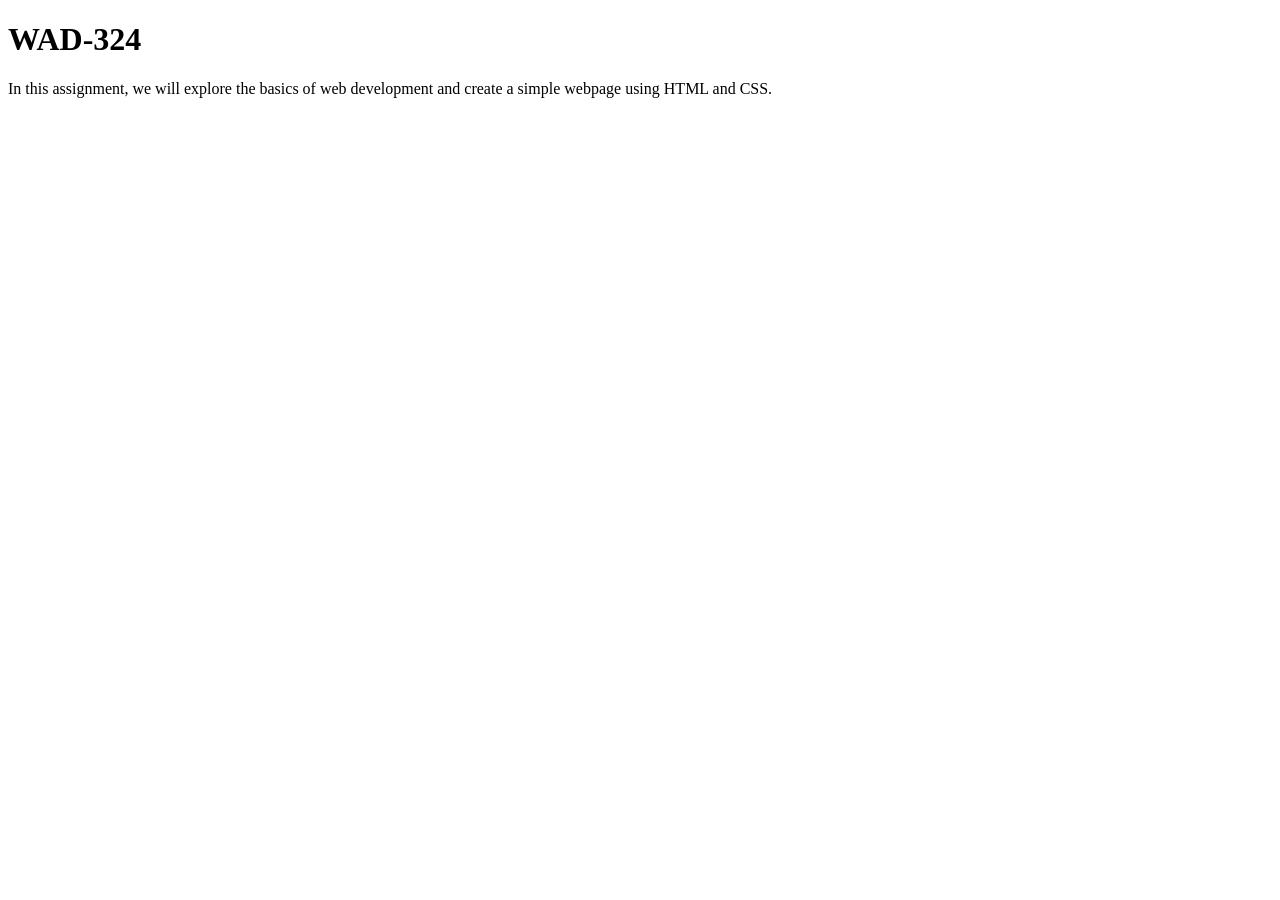
==== index.html @ c6ee4721 "add index.html" ====
<!DOCTYPE html>
<head>
    <!DOCTYPE html>
    <html lang="en">
    <head>
        <meta charset="UTF-8">
        <meta name="viewport" content="width=device-width, initial-scale=1.0">
        <title>WAD</title>
    </head>
    <body>
        <h1>WAD-324</h1>
        <div>
            <div>
                <p>In this assignment, we will explore the basics of web development and create a simple webpage using HTML and CSS.</p>
        </div>
    </body>
    </html>
</head>
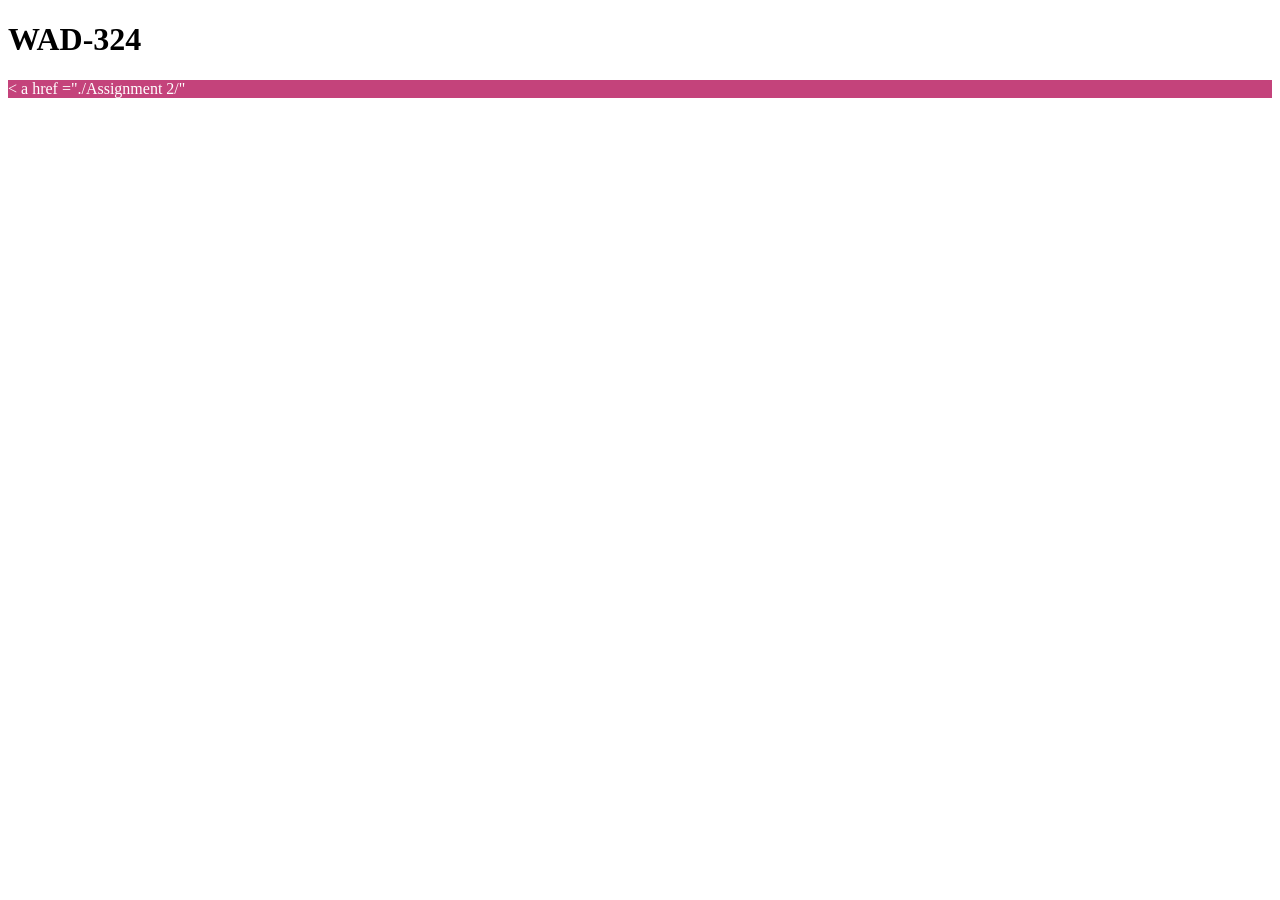
==== commit a38992e8: "add new folder" ====
--- a/index.html
+++ b/index.html
@@ -6,12 +6,13 @@
         <meta charset="UTF-8">
         <meta name="viewport" content="width=device-width, initial-scale=1.0">
         <title>WAD</title>
+        <link rel="stylesheet" href="style.css">
     </head>
     <body>
         <h1>WAD-324</h1>
-        <div>
-            <div>
-                <p>In this assignment, we will explore the basics of web development and create a simple webpage using HTML and CSS.</p>
+        <div class="card">
+            < a href ="./Assignment 2/"
+                
         </div>
     </body>
     </html>
--- a/style.css
+++ b/style.css
@@ -0,0 +1,4 @@
+.card{
+    background-color: #c4437b;
+    color: white;
+}
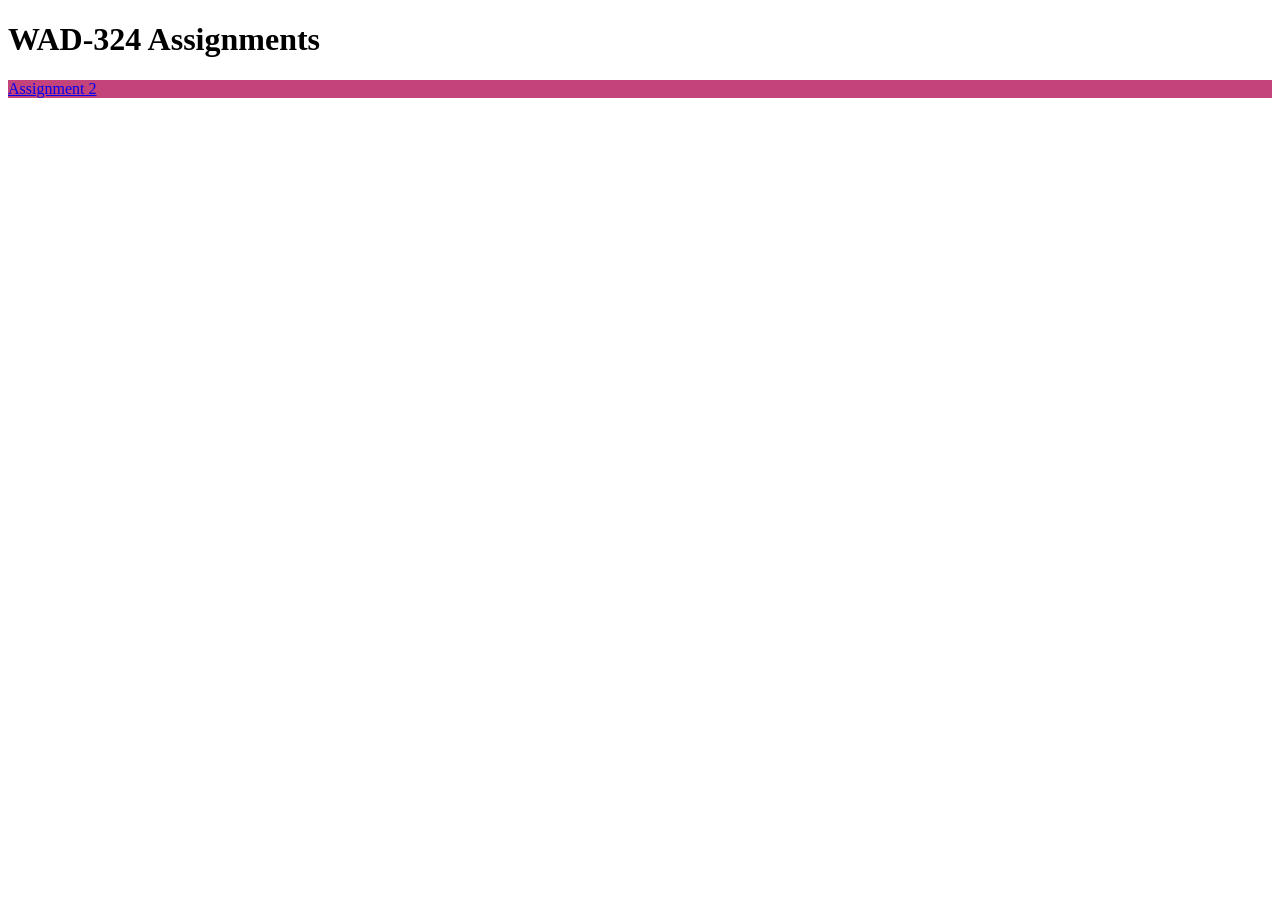
==== commit 9aa7b908: "change in index.html" ====
--- a/index.html
+++ b/index.html
@@ -9,10 +9,9 @@
         <link rel="stylesheet" href="style.css">
     </head>
     <body>
-        <h1>WAD-324</h1>
+        <h1>WAD-324 Assignments</h1>
         <div class="card">
-            < a href ="./Assignment 2/"
-                
+            <a href ="./Assignment_2/mib_landing_page.html">Assignment 2</a>
         </div>
     </body>
     </html>
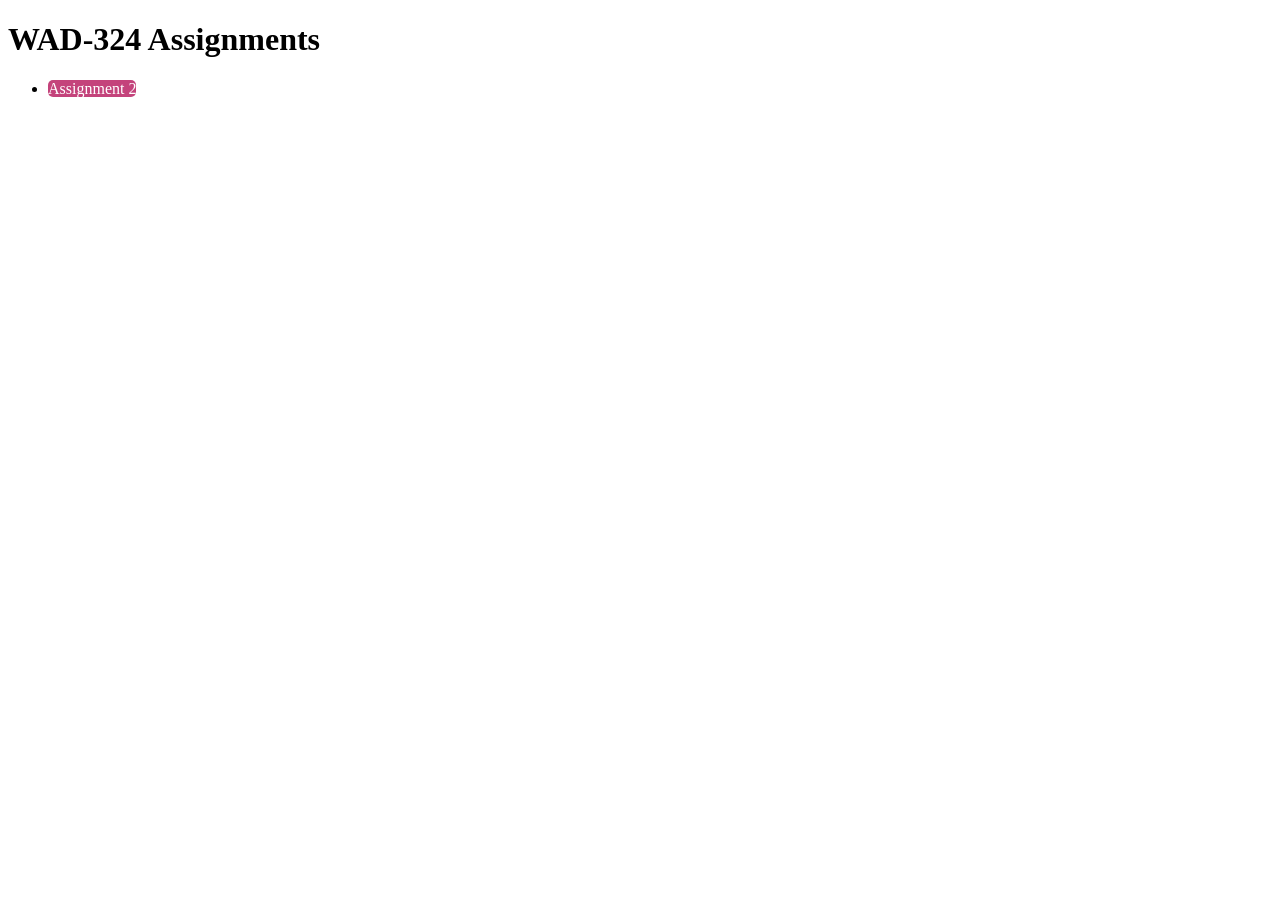
==== commit 97623918: "change in style.css" ====
--- a/index.html
+++ b/index.html
@@ -11,7 +11,9 @@
     <body>
         <h1>WAD-324 Assignments</h1>
         <div class="card">
-            <a href ="./Assignment_2/mib_landing_page.html">Assignment 2</a>
+            <ul>
+                <li><a href="./Assignment_2/mib_landing_page.html">Assignment 2</a></li>
+            </ul>
         </div>
     </body>
     </html>
--- a/style.css
+++ b/style.css
@@ -1,4 +1,11 @@
-.card{
+.card a{
     background-color: #c4437b;
     color: white;
+    border-radius: 5px;
+    text-decoration: none;
+}
+
+.card a:hover{
+    text-decoration: underline;
+    background-color: #a12f5c;
 }
